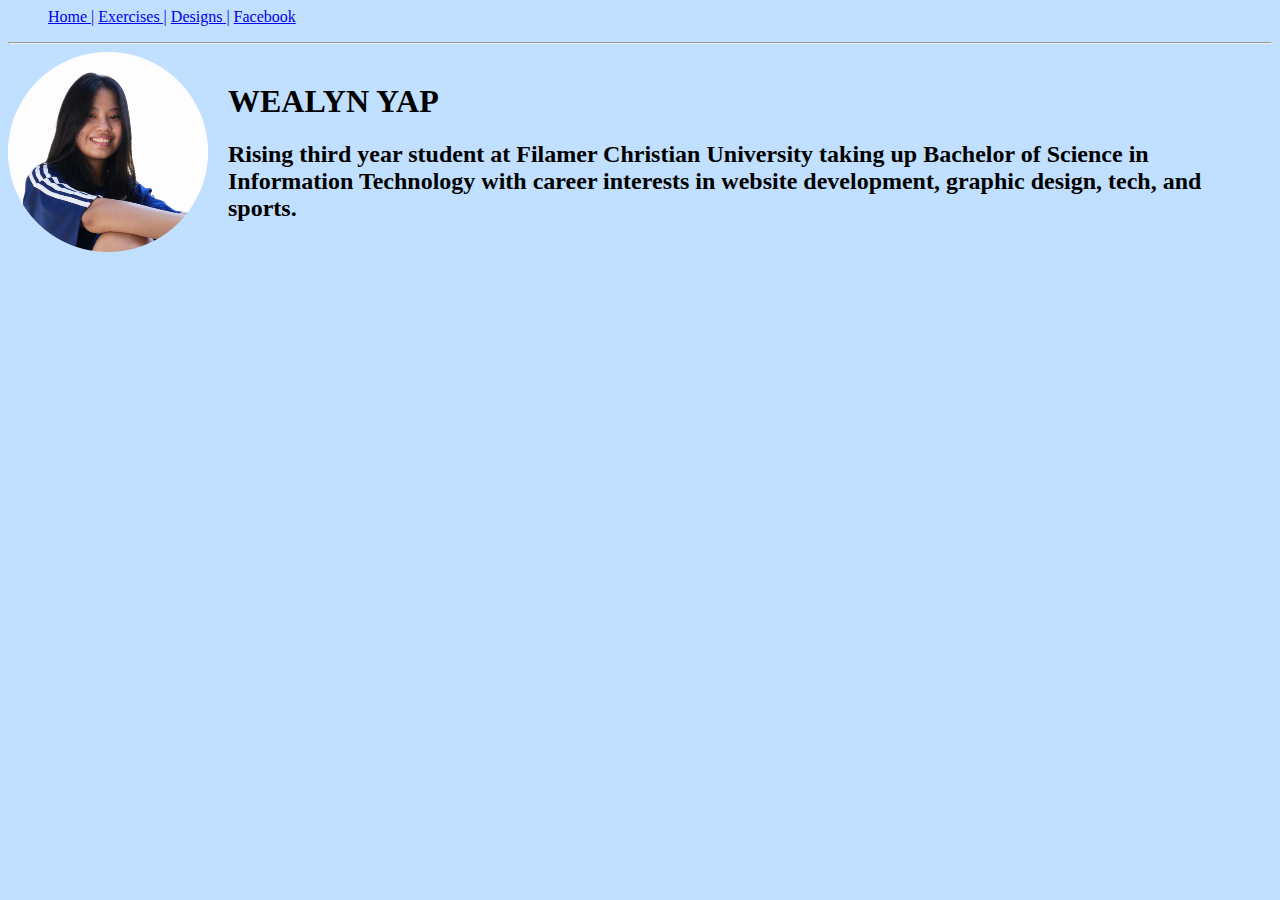
==== index.html @ a992913c "Update index.html" ====
<body style="background-color:#C1E0FF;">
    <ol>
        <a href="exercise-11-my-portfolio.html">Home |</a>
        <a href="exercises.html">Exercises |</a>
        <a href="exercise-10-designs.html">Designs |</a>
        <a href="https://www.facebook.com/">Facebook </a>
    </ol>
    <hr/>
    <div style="display:flex; align-items:center;">
        <img src="wealyn.png" alt="Me" style="margin-right: 20px;"/>
        <div>
            <h1>WEALYN YAP</h1>
            <h2>Rising third year student at Filamer Christian University taking up Bachelor of Science in Information Technology with career interests in website development, graphic design, tech, and sports.</h2>
        </div>
    </div>
</body>
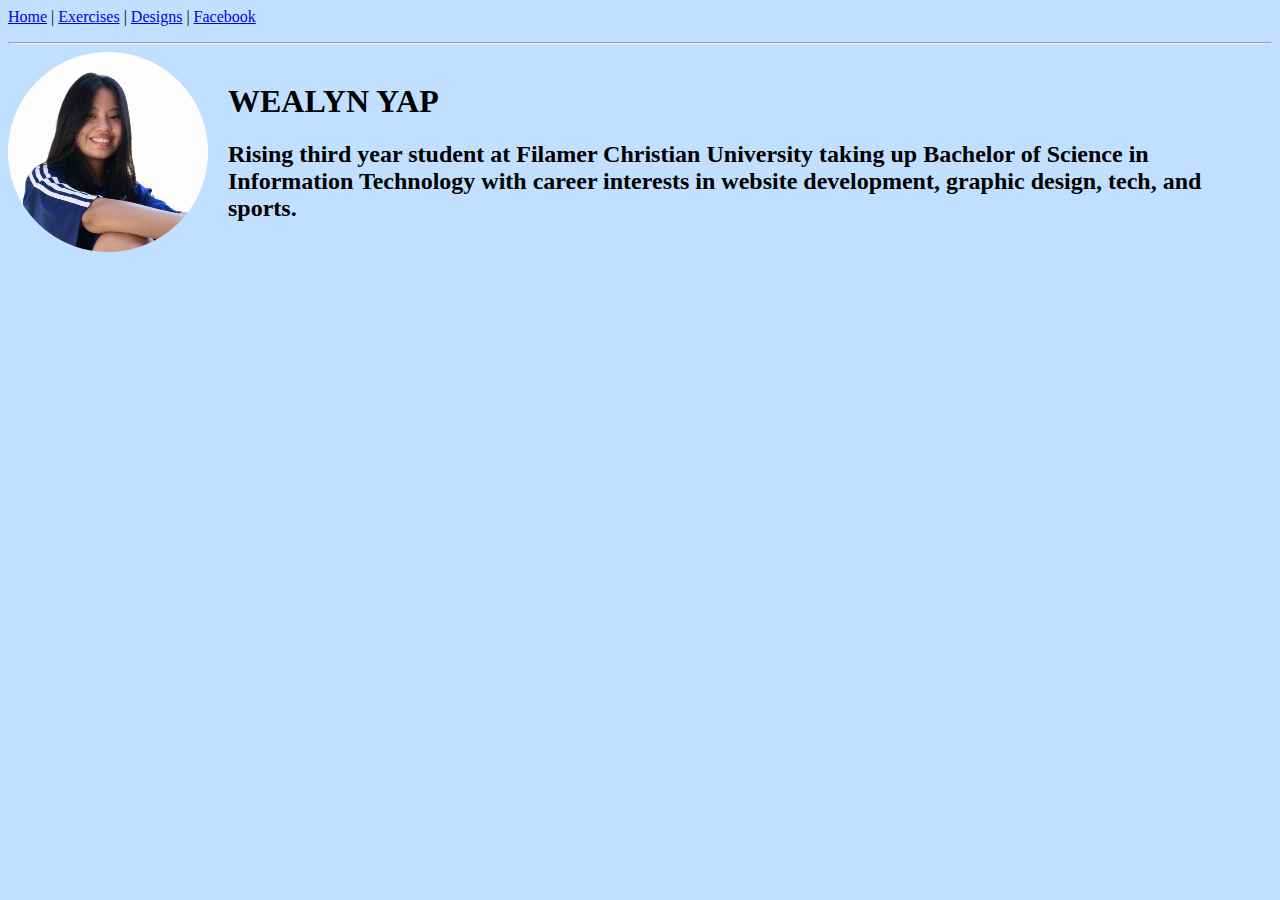
==== commit ad33f605: "Update index.html" ====
--- a/index.html
+++ b/index.html
@@ -1,10 +1,10 @@
 <body style="background-color:#C1E0FF;">
-    <ol>
-        <a href="exercise-11-my-portfolio.html">Home |</a>
-        <a href="exercises.html">Exercises |</a>
-        <a href="exercise-10-designs.html">Designs |</a>
+ <p>
+        <a href="exercise-11-my-portfolio.html">Home</a> |
+        <a href="exercises.html">Exercises</a> |
+        <a href="exercise-10-designs.html">Designs</a> |
         <a href="https://www.facebook.com/">Facebook </a>
-    </ol>
+</p>
     <hr/>
     <div style="display:flex; align-items:center;">
         <img src="wealyn.png" alt="Me" style="margin-right: 20px;"/>
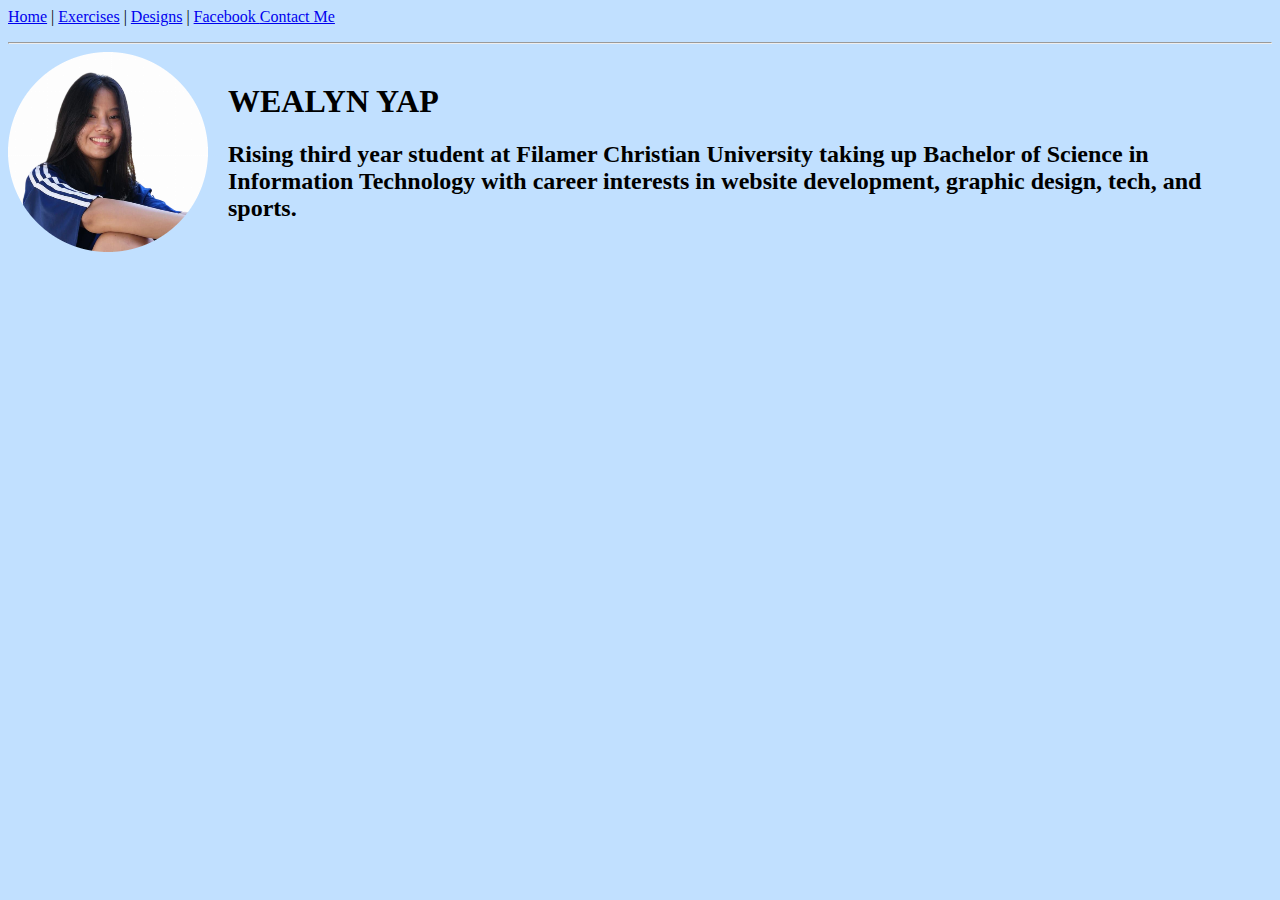
==== commit 4f2f2b15: "Update index.html" ====
--- a/index.html
+++ b/index.html
@@ -4,6 +4,7 @@
         <a href="exercises.html">Exercises</a> |
         <a href="exercise-10-designs.html">Designs</a> |
         <a href="https://www.facebook.com/">Facebook </a>
+        <a href="contact-me.html">Contact Me </a>
 </p>
     <hr/>
     <div style="display:flex; align-items:center;">
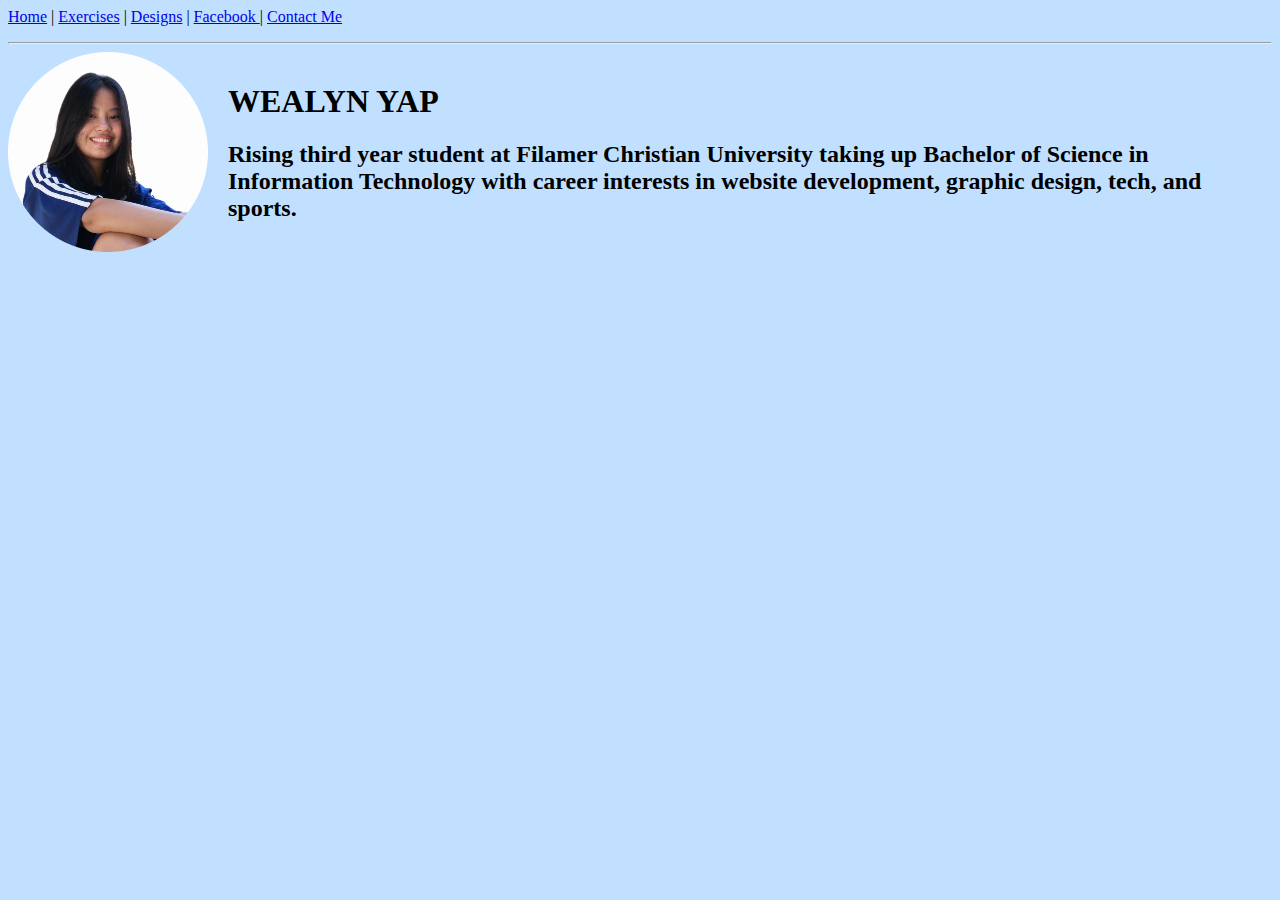
==== commit fa4ba7a3: "Update index.html" ====
--- a/index.html
+++ b/index.html
@@ -3,7 +3,7 @@
         <a href="exercise-11-my-portfolio.html">Home</a> |
         <a href="exercises.html">Exercises</a> |
         <a href="exercise-10-designs.html">Designs</a> |
-        <a href="https://www.facebook.com/">Facebook </a>
+        <a href="https://www.facebook.com/">Facebook </a> |
         <a href="contact-me.html">Contact Me </a>
 </p>
     <hr/>
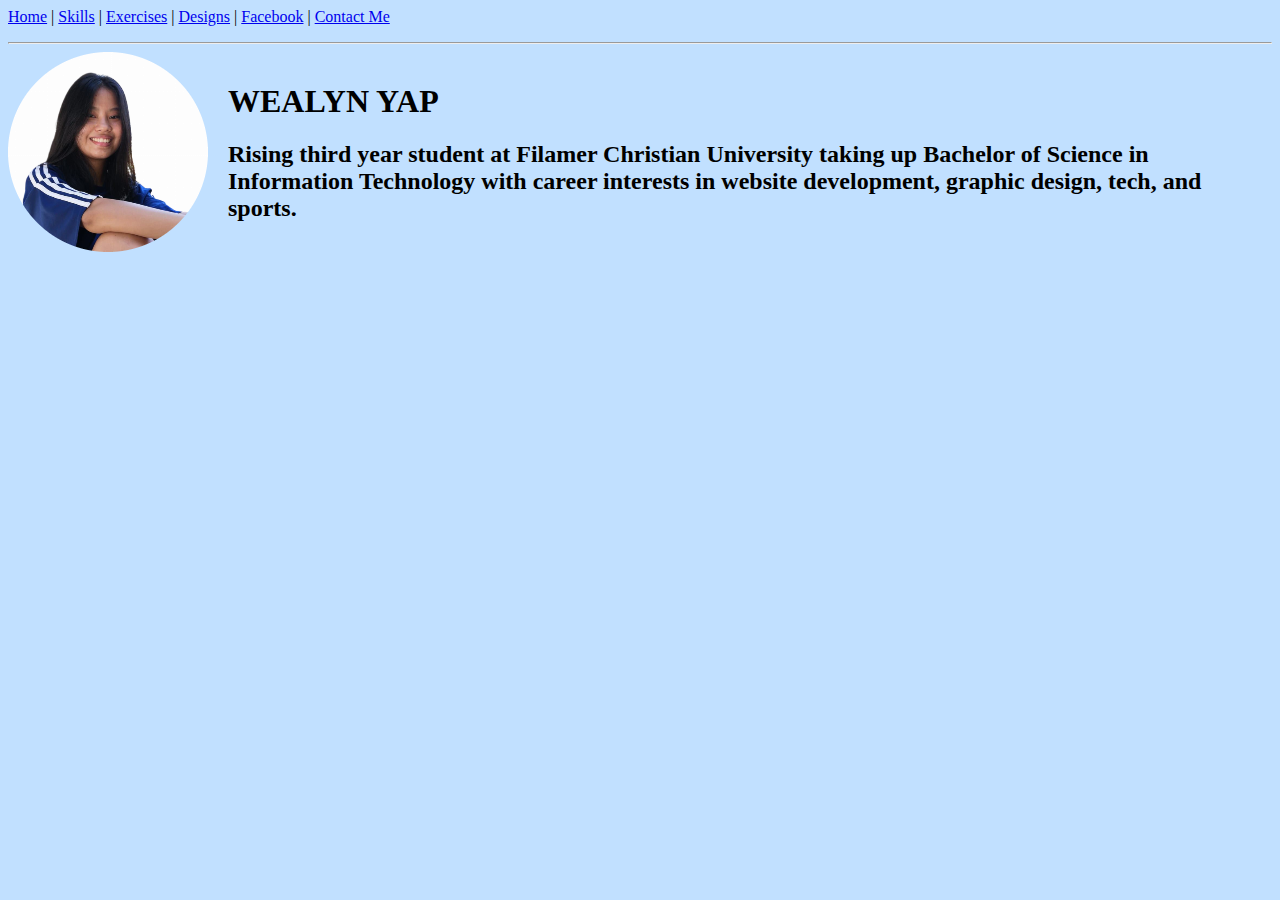
==== commit 2121e2d0: "Update index.html" ====
--- a/index.html
+++ b/index.html
@@ -1,11 +1,13 @@
 <body style="background-color:#C1E0FF;">
- <p>
-        <a href="exercise-11-my-portfolio.html">Home</a> |
-        <a href="exercises.html">Exercises</a> |
-        <a href="exercise-10-designs.html">Designs</a> |
-        <a href="https://www.facebook.com/">Facebook </a> |
-        <a href="contact-me.html">Contact Me </a>
-</p>
+<p>
+           <a href="exercise-11-my-portfolio.html">Home</a> |
+           <a href="skills.html">Skills</a> |
+           <a href="exercises.html">Exercises</a> |
+           <a href="exercise-10-designs.html">Designs</a> |
+           <a href="https://www.facebook.com/">Facebook</a> |
+           <a href="contact-me.html">Contact Me </a>
+   </p>
+
     <hr/>
     <div style="display:flex; align-items:center;">
         <img src="wealyn.png" alt="Me" style="margin-right: 20px;"/>
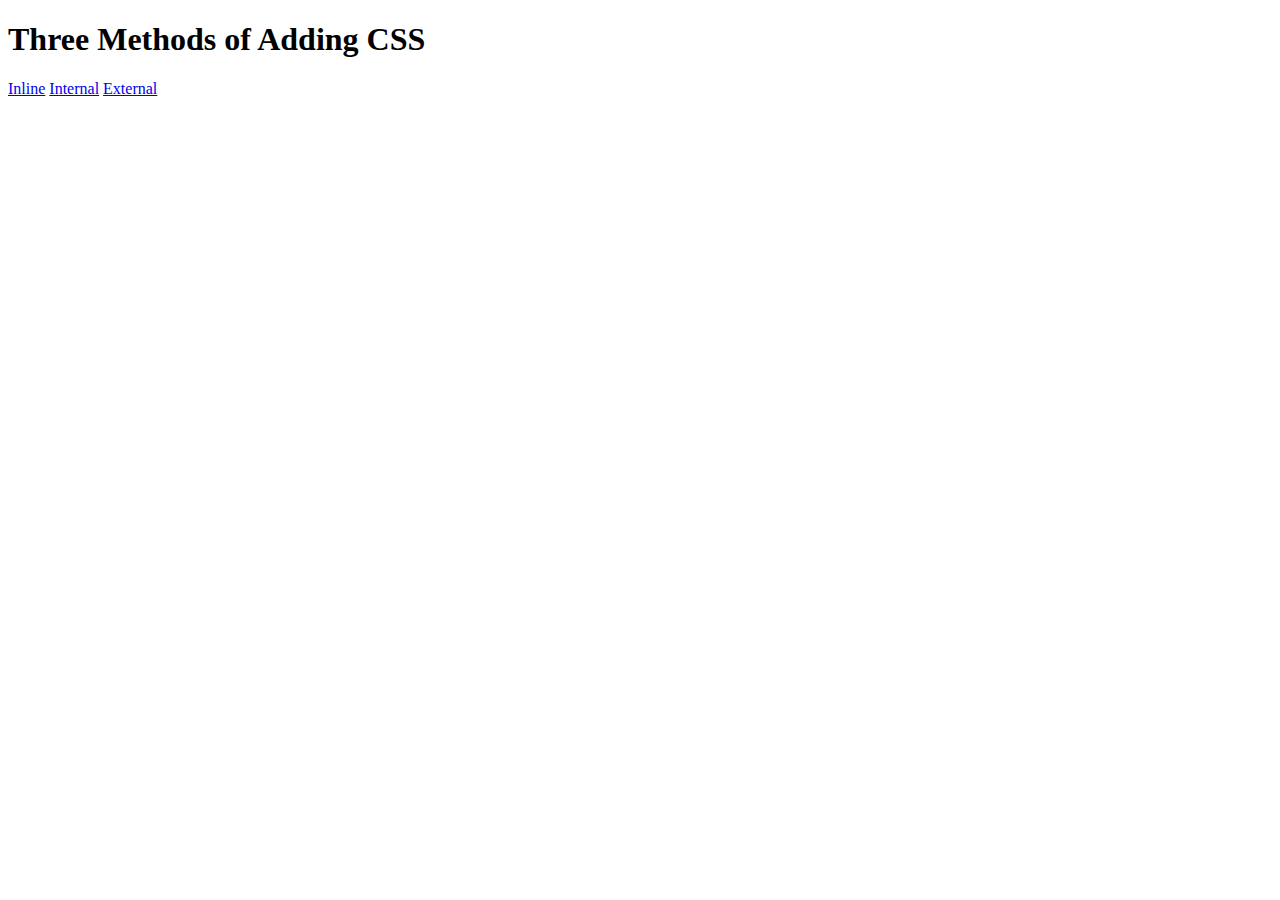
==== commit 49c08126: "Add files via upload" ====
--- a/index.html
+++ b/index.html
@@ -1,20 +1,19 @@
-<body style="background-color:#C1E0FF;">
-<p>
-           <a href="exercise-11-my-portfolio.html">Home</a> |
-           <a href="skills.html">Skills</a> |
-           <a href="exercises.html">Exercises</a> |
-           <a href="exercise-10-designs.html">Designs</a> |
-           <a href="https://www.facebook.com/">Facebook</a> |
-           <a href="contact-me.html">Contact Me </a>
-   </p>
+<!DOCTYPE html>
+<html lang="en">
 
-    <hr/>
-    <div style="display:flex; align-items:center;">
-        <img src="wealyn.png" alt="Me" style="margin-right: 20px;"/>
-        <div>
-            <h1>WEALYN YAP</h1>
-            <h2>Rising third year student at Filamer Christian University taking up Bachelor of Science in Information Technology with career interests in website development, graphic design, tech, and sports.</h2>
-        </div>
-    </div>
+<head>
+  <meta charset="UTF-8">
+  <title>Adding CSS</title>
+</head>
+
+<body>
+  <h1>Three Methods of Adding CSS</h1>
+  <!-- Create 3 Links to The 3 Webpages: inline, internal and external -->
+  <a href="inline.html">Inline</a>
+  <a href="internal.html">Internal</a>
+  <a href="external.html">External</a>
+
+
 </body>
 
+</html>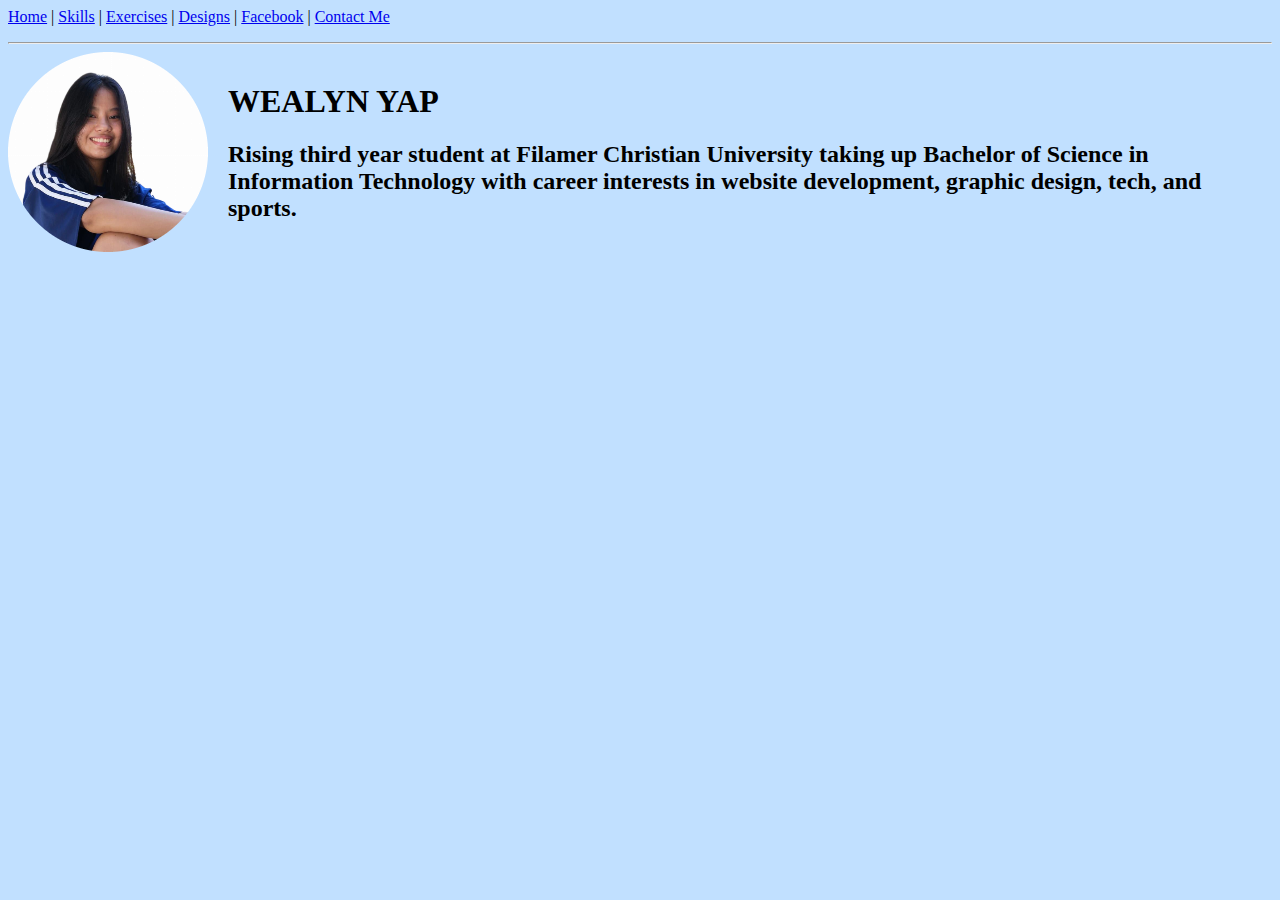
==== commit e3b73c2f: "Update index.html" ====
--- a/index.html
+++ b/index.html
@@ -1,19 +1,18 @@
-<!DOCTYPE html>
-<html lang="en">
-
-<head>
-  <meta charset="UTF-8">
-  <title>Adding CSS</title>
-</head>
-
-<body>
-  <h1>Three Methods of Adding CSS</h1>
-  <!-- Create 3 Links to The 3 Webpages: inline, internal and external -->
-  <a href="inline.html">Inline</a>
-  <a href="internal.html">Internal</a>
-  <a href="external.html">External</a>
-
-
+<body style="background-color:#C1E0FF;">
+<p>
+           <a href="exercise-11-my-portfolio.html">Home</a> |
+           <a href="skills.html">Skills</a> |
+           <a href="exercises.html">Exercises</a> |
+           <a href="exercise-10-designs.html">Designs</a> |
+           <a href="https://www.facebook.com/">Facebook</a> |
+           <a href="contact-me.html">Contact Me</a>
+   </p>
+    <hr/>
+    <div style="display:flex; align-items:center;">
+        <img src="wealyn.png" alt="Me" style="margin-right: 20px;"/>
+        <div>
+            <h1>WEALYN YAP</h1>
+            <h2>Rising third year student at Filamer Christian University taking up Bachelor of Science in Information Technology with career interests in website development, graphic design, tech, and sports.</h2>
+        </div>
+    </div>
 </body>
-
-</html>